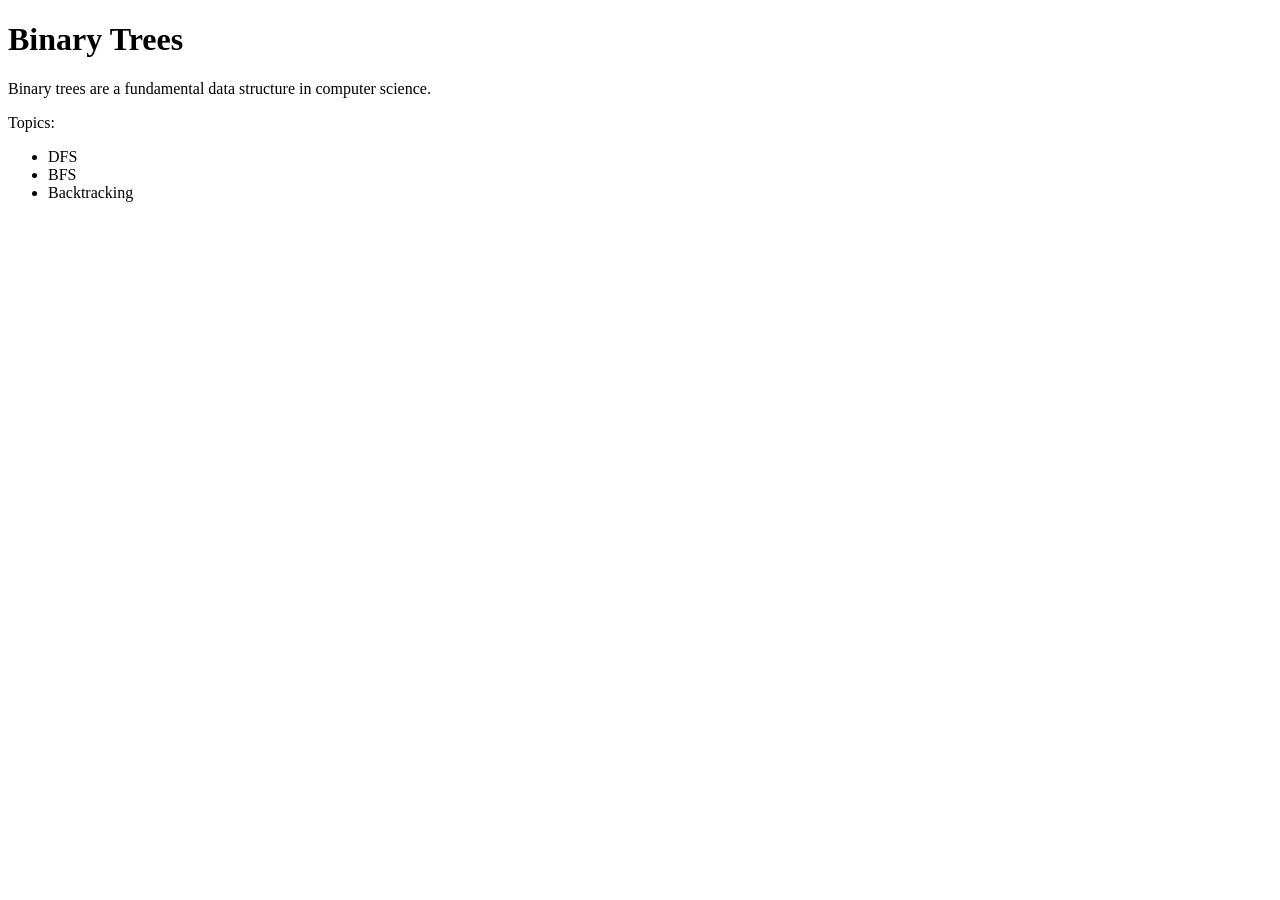
==== topics/binaryTrees.html @ 7df6ca62 "adding new" ====
<!DOCTYPE html>
<html lang="en">
<head>
    <meta charset="UTF-8">
    <meta name="viewport" content="width=device-width, initial-scale=1">
    <title>Binary Trees</title>
</head>
<body>
    <h1>Binary Trees</h1>
    <p>Binary trees are a fundamental data structure in computer science.</p>
    <p>Topics:</p>
    <ul>
        <li>DFS</li>
        <li>BFS</li>
        <li>Backtracking</li>
    </ul>
</body>
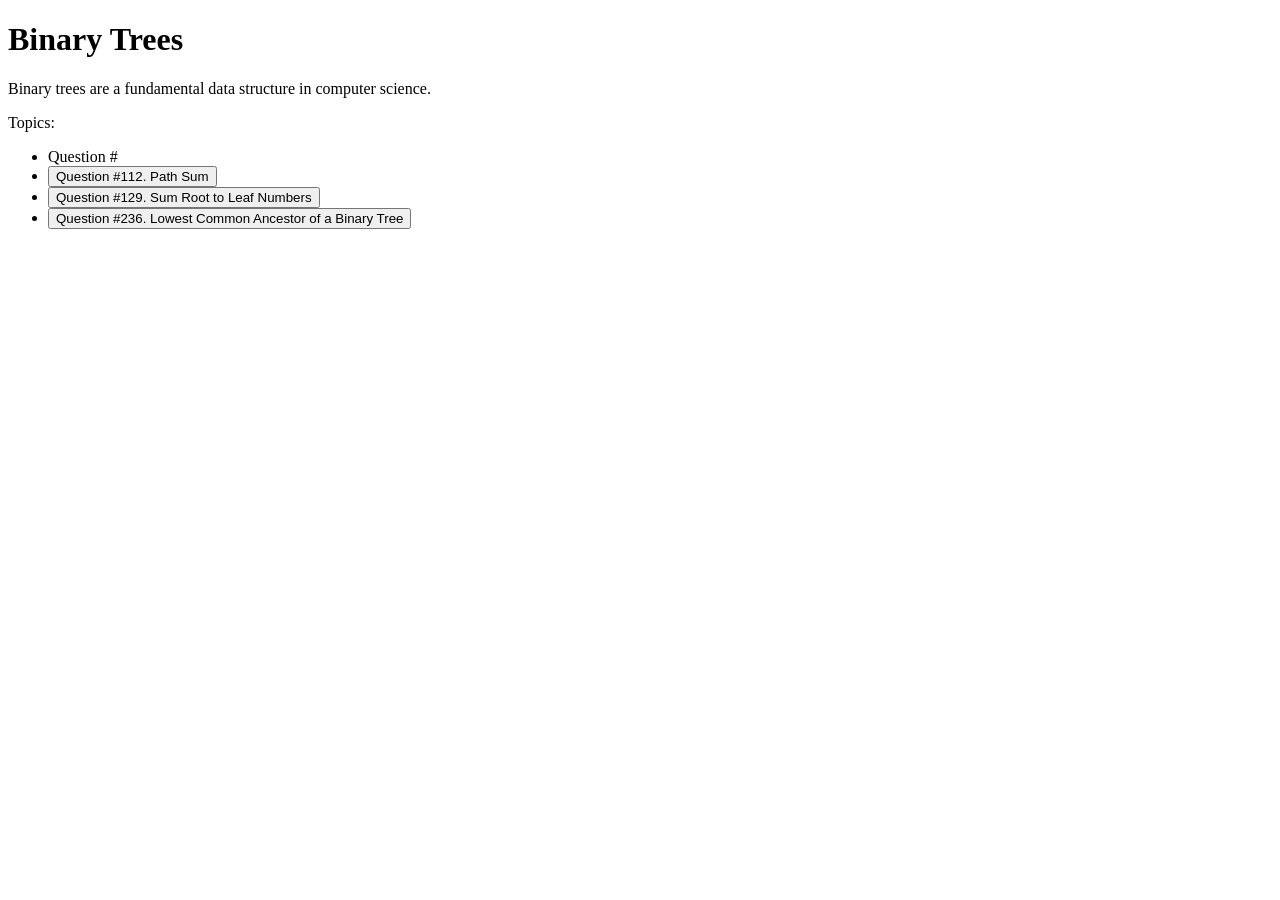
==== commit 83a0c75a: "three questions added" ====
--- a/topics/binaryTrees.html
+++ b/topics/binaryTrees.html
@@ -3,15 +3,141 @@
 <head>
     <meta charset="UTF-8">
     <meta name="viewport" content="width=device-width, initial-scale=1">
+    <link rel="stylesheet" href="../styles.css">
+
+    <script src="../script.js" defer></script>
+
     <title>Binary Trees</title>
 </head>
 <body>
     <h1>Binary Trees</h1>
+
     <p>Binary trees are a fundamental data structure in computer science.</p>
+
     <p>Topics:</p>
+
     <ul>
-        <li>DFS</li>
-        <li>BFS</li>
-        <li>Backtracking</li>
+        <li>Question #</li>
+        <li>
+            <button onclick="openWindow();">
+                Question #112. Path Sum
+            </button>
+        </li>
+        <li>
+            <button onclick="openWindow();">
+                Question #129. Sum Root to Leaf Numbers
+            </button>
+        </li>
+        <li>
+            <button onclick="openWindow();">
+                Question #236. Lowest Common Ancestor of a Binary Tree
+            </button>
+        </li>
     </ul>
+
+    <!-- Popup background -->
+<div id="popupOverlay" onclick="closeWindow();" hidden></div>
+
+<!-- Popup window -->
+<div id="popupWindow" hidden>
+    <h2>Question #112. Path Sum</h2>
+
+    <p><strong>Pattern:</strong> Binary Tree DFS</p>
+
+    <p><strong>Sub-pattern:</strong> Root-to-leaf path tracking</p>
+
+    <p>
+        <strong>Core idea:</strong> Recursively move down the tree while
+        subtracting the current node's value.
+    </p>
+
+    <p>
+        <strong>Base case:</strong> If the node is a leaf, check whether
+        targetSum - root.val == 0.
+    </p>
+
+    <p>
+        <strong>Return logic:</strong> Left subtree OR right subtree,
+        because only one valid path is needed.
+    </p>
+
+    <p><strong>Time:</strong> O(n), because each node is visited once.</p>
+
+    <p><strong>Space:</strong> O(h), because recursion stack depends on tree height.</p>
+    <h3> Code Snippet</h3>
+    <p># Definition for a binary tree node.
+# class TreeNode:
+#     def __init__(self, val=0, left=None, right=None):
+#         self.val = val
+#         self.left = left
+#         self.right = right
+class Solution:
+    def hasPathSum(self, root: Optional[TreeNode], targetSum: int) -> bool:
+        if not root:
+            return False
+
+        if not root.left and not root.right:
+            return targetSum - root.val == 0
+
+        targetSum -= root.val
+
+        return self.hasPathSum(root.left, targetSum) or self.hasPathSum(root.right, targetSum)</p>
+
+    <button onclick="closeWindow();">Close</button>
+</div>
+
+<div id="popupWindow" hidden>
+    <h2>Question #129. Sum Root to Leaf Numbers</h2>
+
+    <p><strong>Pattern:</strong> Binary Tree DFS</p>
+
+    <p><strong>Sub-pattern:</strong> Root-to-leaf path building</p>
+
+    <p>
+        <strong>Core idea:</strong> Recursively move down the tree while building
+        the current number from the root to the current node.
+    </p>
+
+    <p>
+        <strong>Path update:</strong> At each node, update the path using
+        <code>path = path * 10 + node.val</code>.
+    </p>
+
+    <p>
+        <strong>Base case:</strong> If the node is a leaf, return the full number
+        created by that root-to-leaf path.
+    </p>
+
+    <p>
+        <strong>Return logic:</strong> Return the left subtree result plus the
+        right subtree result, because we need the sum of all root-to-leaf numbers.
+    </p>
+
+    <p><strong>Time:</strong> O(n), because each node is visited once.</p>
+
+    <p>
+        <strong>Space:</strong> O(h), because the recursion stack depends on
+        the height of the tree.
+    </p>
+
+    <h3>Code Snippet</h3>
+
+    <pre><code>class Solution:
+    def sumNumbers(self, root: Optional[TreeNode]) -> int:
+        def dfs(node, path):
+            if not node:
+                return 0
+
+            path = path * 10 + node.val
+
+            if not node.left and not node.right:
+                return path
+
+            return dfs(node.left, path) + dfs(node.right, path)
+
+        return dfs(root, 0)</code></pre>
+
+    <button onclick="closeWindow();">Close</button>
+</div>
 </body>
+</html>
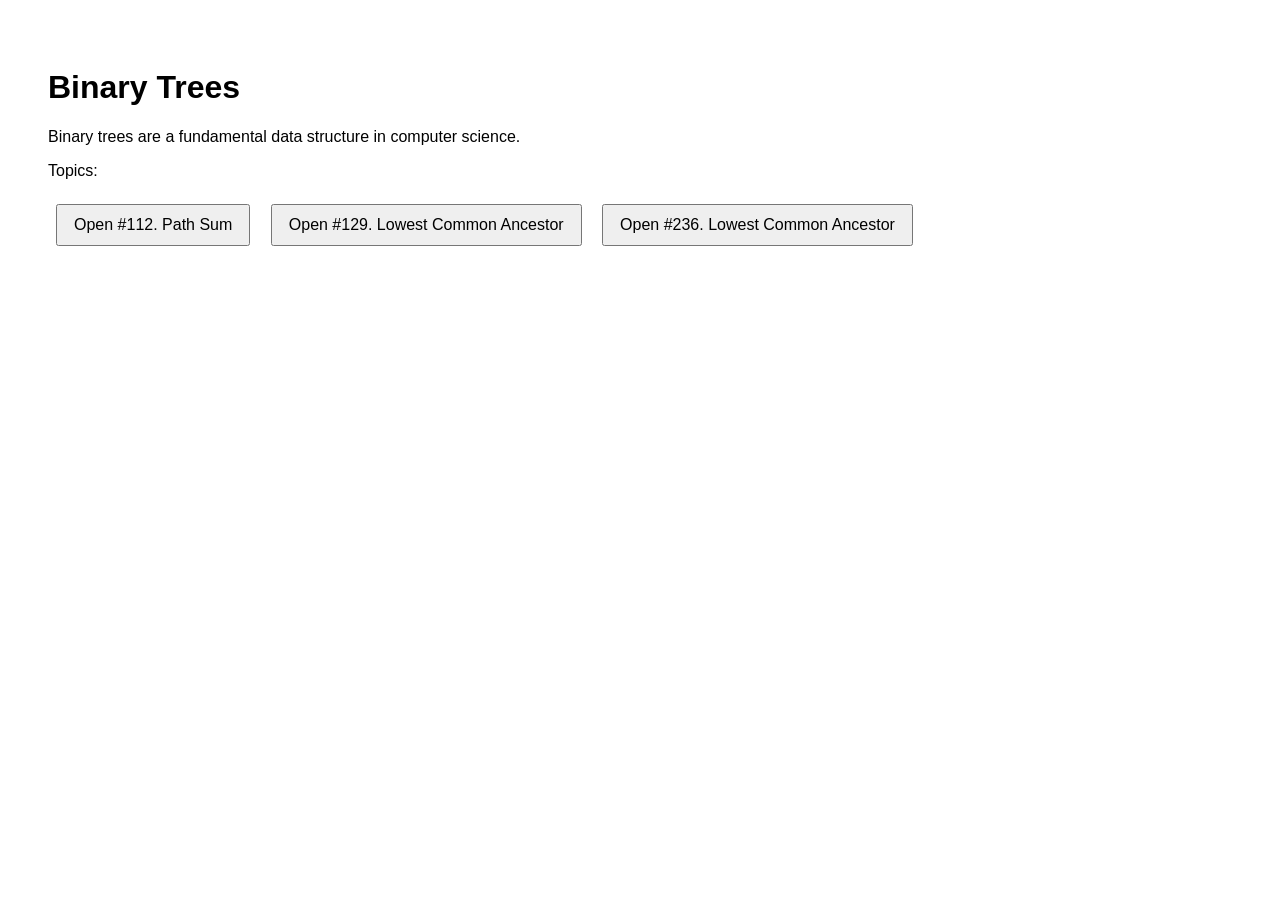
==== commit aa16644c: "changed design of binary tree and html - added 8 patterns" ====
--- a/topics/binaryTrees.html
+++ b/topics/binaryTrees.html
@@ -3,9 +3,9 @@
 <head>
     <meta charset="UTF-8">
     <meta name="viewport" content="width=device-width, initial-scale=1">
-    <link rel="stylesheet" href="../styles.css">
+    <link rel="stylesheet" href="../style.css">
 
-    <script src="../script.js" defer></script>
+    <!-- <script src="../script.js" defer></script> -->
 
     <title>Binary Trees</title>
 </head>
@@ -16,128 +16,55 @@
 
     <p>Topics:</p>
 
-    <ul>
-        <li>Question #</li>
-        <li>
-            <button onclick="openWindow();">
-                Question #112. Path Sum
-            </button>
-        </li>
-        <li>
-            <button onclick="openWindow();">
-                Question #129. Sum Root to Leaf Numbers
-            </button>
-        </li>
-        <li>
-            <button onclick="openWindow();">
-                Question #236. Lowest Common Ancestor of a Binary Tree
-            </button>
-        </li>
-    </ul>
 
-    <!-- Popup background -->
-<div id="popupOverlay" onclick="closeWindow();" hidden></div>
+    <button class="open-popup-btn"
+    data-title="Question #112. Path Sum"
+    data-message="Pattern: Binary Tree DFS
+    Core idea: Recursively explore all paths from the root to the leaves, keeping track of the current path sum.
+    Base case: If the current node is null, return false.
+    Return logic: If a leaf node is reached, check if the current path sum equals the target sum.
+    Time: O(n), because each node is visited once.
+    Space: O(h), because the recursion stack depends on the height of the tree.
+    ">
+    Open #112. Path Sum
+    </button>
 
-<!-- Popup window -->
-<div id="popupWindow" hidden>
-    <h2>Question #112. Path Sum</h2>
+    
+    <button class="open-popup-btn"
+    data-title="Question #129. Lowest Common Ancestor"
+    data-message="Pattern: Binary Tree DFS
+    <Core-idea: Recursively move down the tree while building the current number from the root to the current node.
+    Base-case: If the node is a leaf, return the full number created by that root-to-leaf path.
+    Return logic: Return the left subtree result plus the right subtree result, because we need the sum of all root-to-leaf numbers.
+    Time: O(n), because each node is visited once.
+    Space: O(h), because the recursion stack depends on the height of the tree.
+    ">
+    Open #129. Lowest Common Ancestor
+    </button>
 
-    <p><strong>Pattern:</strong> Binary Tree DFS</p>
+    <button class="open-popup-btn"
+    data-title="Question #236. Lowest Common Ancestor"
+    data-message="Pattern: Binary Tree DFS
+    Core idea: Recursively find the lowest common ancestor (LCA) of two nodes.
+     Base case: if the root contains either p or q or if its null - return the current root
+     Return logic: If both left and right subtrees contain one of the nodes, the current root is the LCA.
+     Time: O(n), because each node is visited once.
+     Space: O(h), because the recursion stack depends on the height of the tree.
+   ">
+   Open #236. Lowest Common Ancestor
+   </button>
 
-    <p><strong>Sub-pattern:</strong> Root-to-leaf path tracking</p>
+   <!-- add more buttons -->
 
-    <p>
-        <strong>Core idea:</strong> Recursively move down the tree while
-        subtracting the current node's value.
-    </p>
+   <div id="popup" class="popup">
+    <div class="popup-content">
+        <span id="closePopupBtn" class="close">&times;</span>
+        <h2 id="popupTitle"></h2>
+        <p id="popupMessage"></p>
+    </div>
+   </div>
 
-    <p>
-        <strong>Base case:</strong> If the node is a leaf, check whether
-        targetSum - root.val == 0.
-    </p>
+   <script src="../script.js"></script>
 
-    <p>
-        <strong>Return logic:</strong> Left subtree OR right subtree,
-        because only one valid path is needed.
-    </p>
-
-    <p><strong>Time:</strong> O(n), because each node is visited once.</p>
-
-    <p><strong>Space:</strong> O(h), because recursion stack depends on tree height.</p>
-    <h3> Code Snippet</h3>
-    <p># Definition for a binary tree node.
-# class TreeNode:
-#     def __init__(self, val=0, left=None, right=None):
-#         self.val = val
-#         self.left = left
-#         self.right = right
-class Solution:
-    def hasPathSum(self, root: Optional[TreeNode], targetSum: int) -> bool:
-        if not root:
-            return False
-
-        if not root.left and not root.right:
-            return targetSum - root.val == 0
-
-        targetSum -= root.val
-
-        return self.hasPathSum(root.left, targetSum) or self.hasPathSum(root.right, targetSum)</p>
-
-    <button onclick="closeWindow();">Close</button>
-</div>
-
-<div id="popupWindow" hidden>
-    <h2>Question #129. Sum Root to Leaf Numbers</h2>
-
-    <p><strong>Pattern:</strong> Binary Tree DFS</p>
-
-    <p><strong>Sub-pattern:</strong> Root-to-leaf path building</p>
-
-    <p>
-        <strong>Core idea:</strong> Recursively move down the tree while building
-        the current number from the root to the current node.
-    </p>
-
-    <p>
-        <strong>Path update:</strong> At each node, update the path using
-        <code>path = path * 10 + node.val</code>.
-    </p>
-
-    <p>
-        <strong>Base case:</strong> If the node is a leaf, return the full number
-        created by that root-to-leaf path.
-    </p>
-
-    <p>
-        <strong>Return logic:</strong> Return the left subtree result plus the
-        right subtree result, because we need the sum of all root-to-leaf numbers.
-    </p>
-
-    <p><strong>Time:</strong> O(n), because each node is visited once.</p>
-
-    <p>
-        <strong>Space:</strong> O(h), because the recursion stack depends on
-        the height of the tree.
-    </p>
-
-    <h3>Code Snippet</h3>
-
-    <pre><code>class Solution:
-    def sumNumbers(self, root: Optional[TreeNode]) -> int:
-        def dfs(node, path):
-            if not node:
-                return 0
-
-            path = path * 10 + node.val
-
-            if not node.left and not node.right:
-                return path
-
-            return dfs(node.left, path) + dfs(node.right, path)
-
-        return dfs(root, 0)</code></pre>
-
-    <button onclick="closeWindow();">Close</button>
-</div>
 </body>
 </html>
--- a/style.css
+++ b/style.css
@@ -0,0 +1,41 @@
+body {
+    font-family:Arial, sans-serif;
+    padding:40px;
+}
+
+button {
+    padding:10px 16px;
+    margin: 8px;
+    font-size: 16px;
+    cursor: pointer;
+}
+
+.popup {
+    display:none;
+    position: fixed;
+    z-index: 1000;
+    left:0;
+    top: 0;
+    width: 100%;
+    height: 100%;
+    background-color: rgba(0,0,0,0.5);
+}
+
+.popup-content {
+    background-color: white;
+    width: 320px;
+    margin: 150px auto;
+    padding: 24px;
+    border-radius: 8px;
+    text-align: center;
+    position: relative;
+}
+
+.close {
+    position: absolute;
+    top: 10px;
+    right: 15px;
+    font-size: 24px;
+    cursor: pointer;
+}
+
